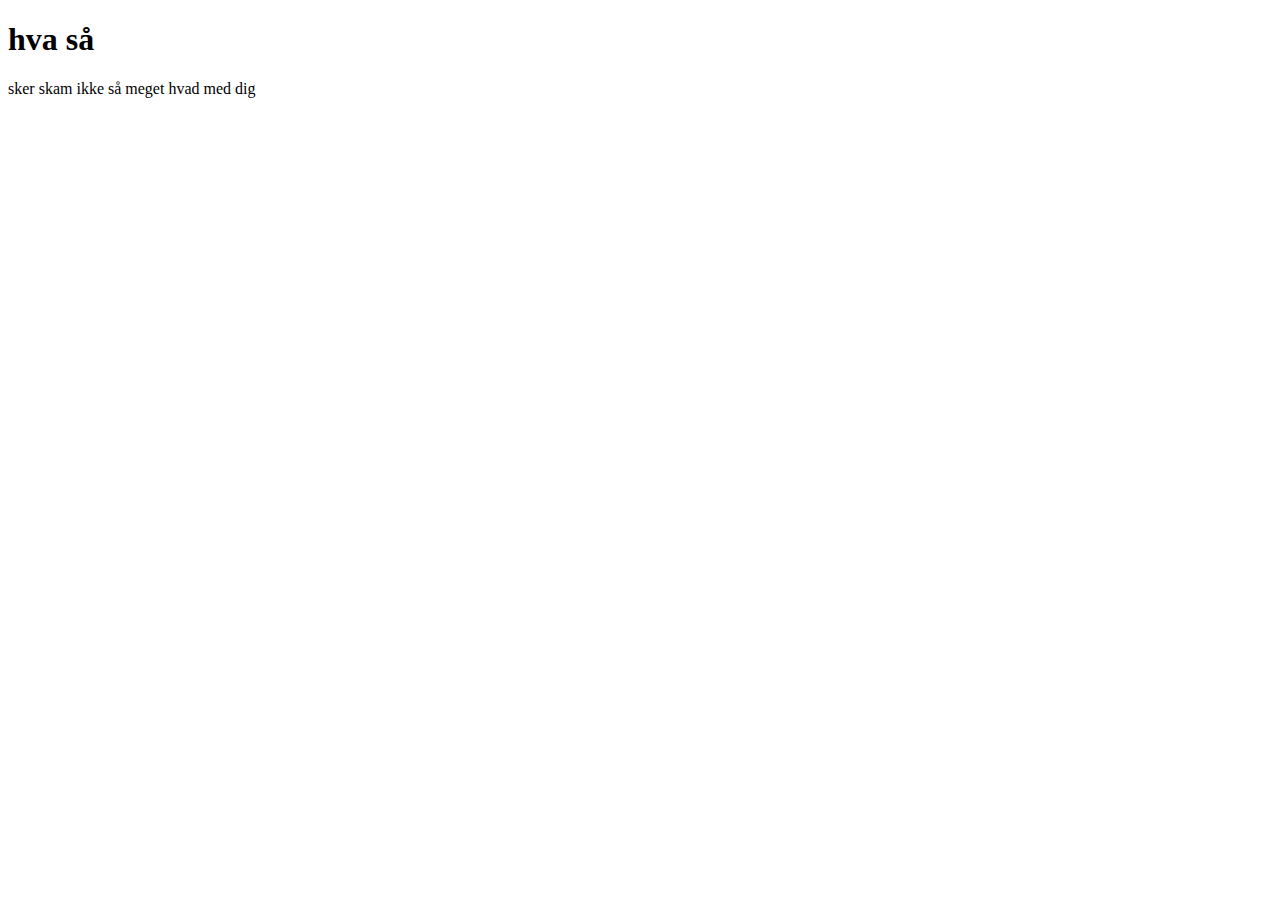
==== forside.html @ d8e39559 "jeg har svaret på h1" ====
<!DOCTYPE html>
<html lang="en">
<head>
    <meta charset="UTF-8">
    <meta name="viewport" content="width=device-width, initial-scale=1.0">
    <title>Document</title>
    <link rel="stylesheet" href="style.css">
</head>
<body>
    <h1>hva så</h1>
    <p>sker skam ikke så meget hvad med dig</p>
    
</body>
</html>
---- style.css ----
.thonk{
    width: 400px;
    height: auto;
}
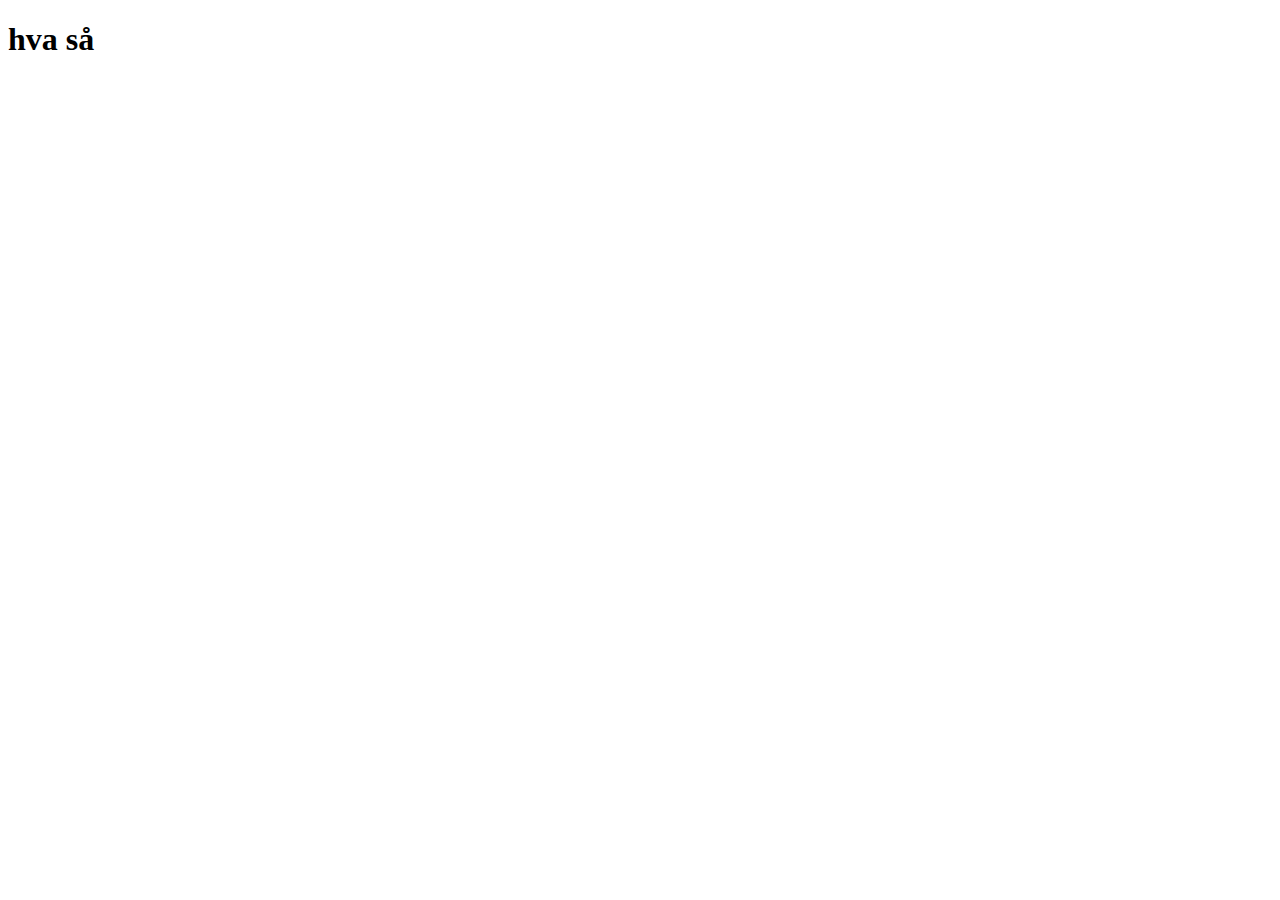
==== commit 864e16d1: "cka e" ====
--- a/forside.html
+++ b/forside.html
@@ -8,7 +8,8 @@
 </head>
 <body>
     <h1>hva så</h1>
-    <p>sker skam ikke så meget hvad med dig</p>
-    
+    <div class="cka e">
+        
+    </div>
 </body>
 </html>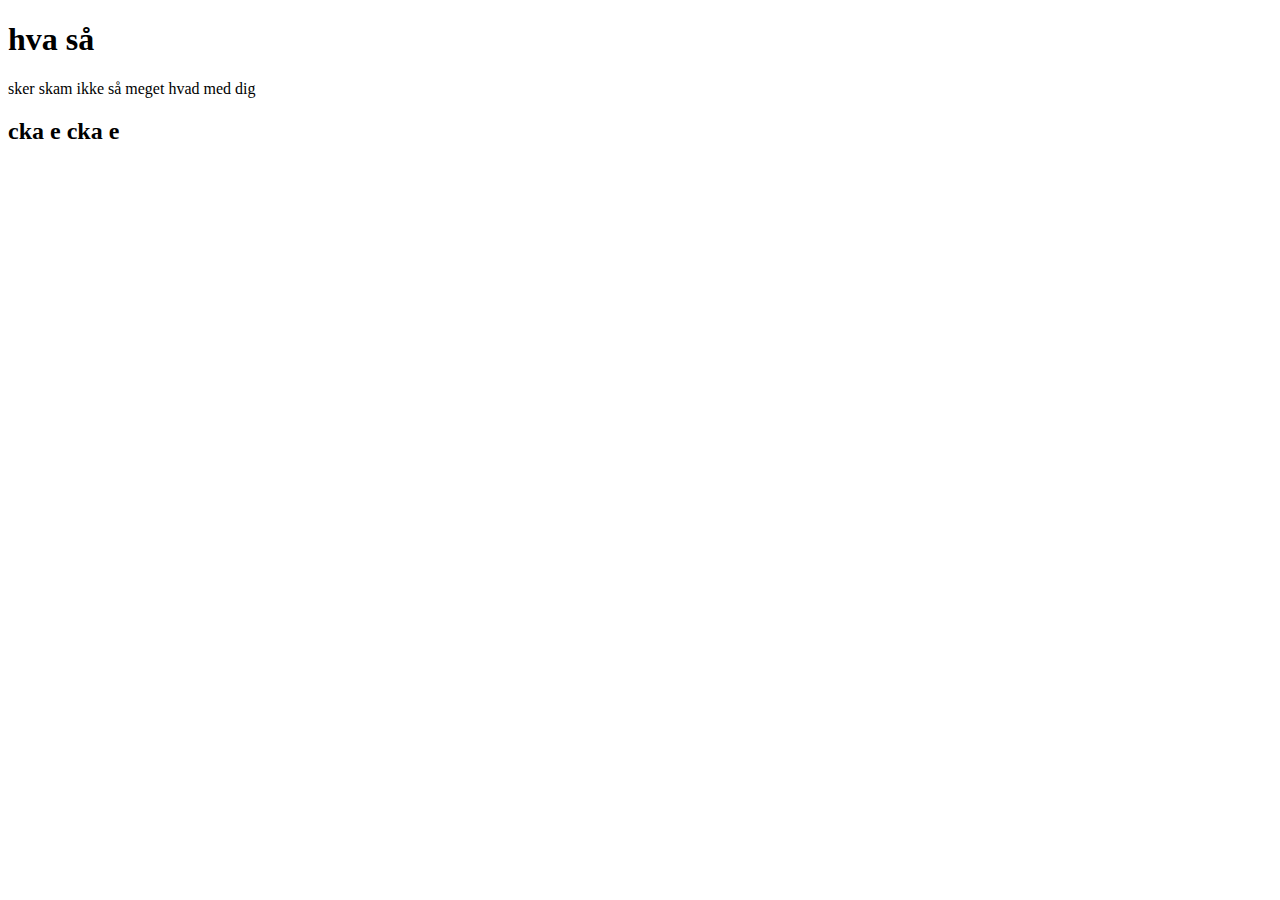
==== commit d715e748: "cka e" ====
--- a/forside.html
+++ b/forside.html
@@ -8,8 +8,8 @@
 </head>
 <body>
     <h1>hva så</h1>
-    <div class="cka e">
-        
-    </div>
+    <p>sker skam ikke så meget hvad med dig</p>
+    <h2>cka e cka e</h2>
+    
 </body>
 </html>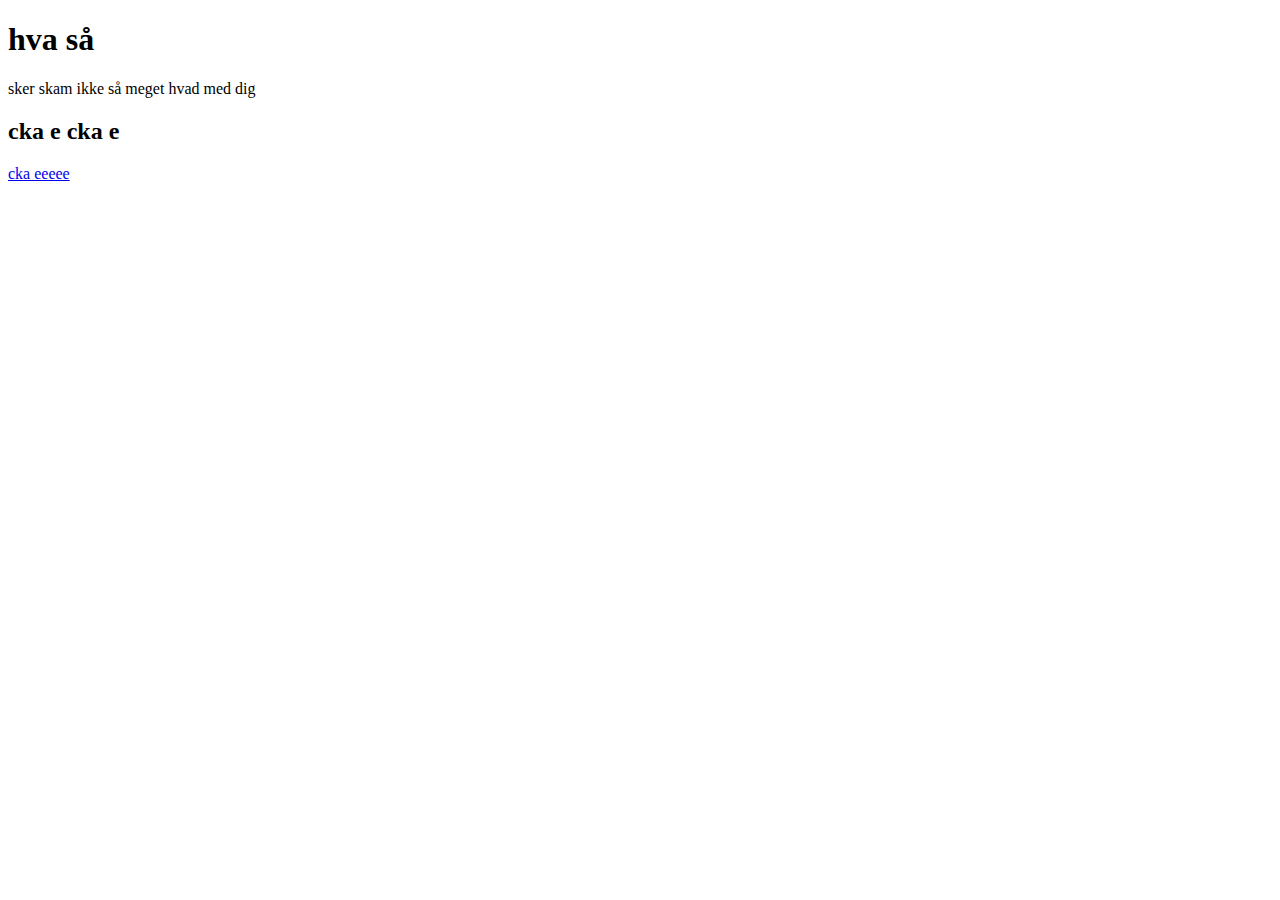
==== commit 94ae5721: "Joe?" ====
--- a/forside.html
+++ b/forside.html
@@ -10,6 +10,6 @@
     <h1>hva så</h1>
     <p>sker skam ikke så meget hvad med dig</p>
     <h2>cka e cka e</h2>
-    
+    <a href="galleri.html"><p>cka eeeee</p></a>
 </body>
 </html>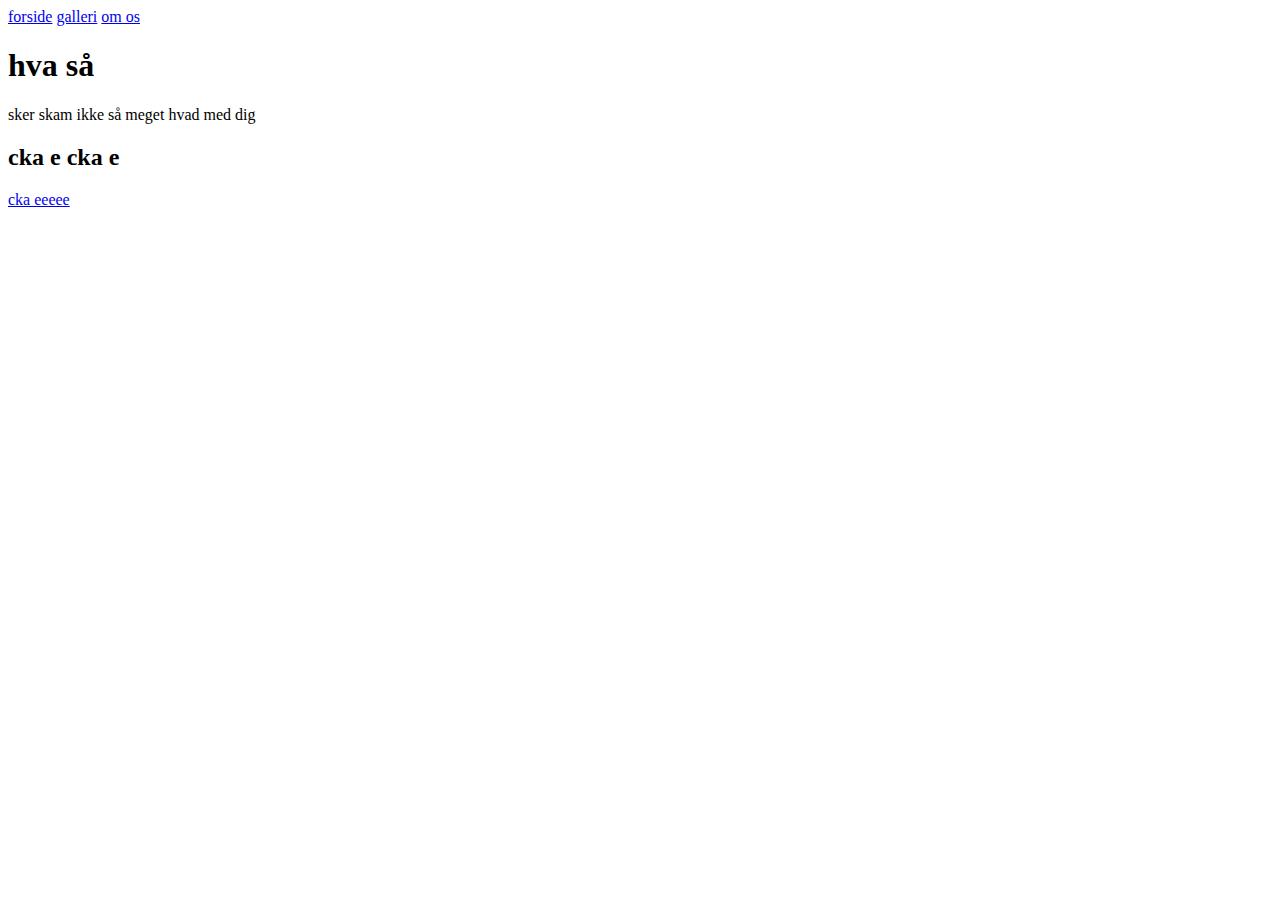
==== commit 8babff41: "rrvrv" ====
--- a/forside.html
+++ b/forside.html
@@ -7,6 +7,9 @@
     <link rel="stylesheet" href="style.css">
 </head>
 <body>
+    <a href="forside.html">forside</a>
+    <a href="galleri.html">galleri</a>
+    <a href="omos.html">om os</a>
     <h1>hva så</h1>
     <p>sker skam ikke så meget hvad med dig</p>
     <h2>cka e cka e</h2>
